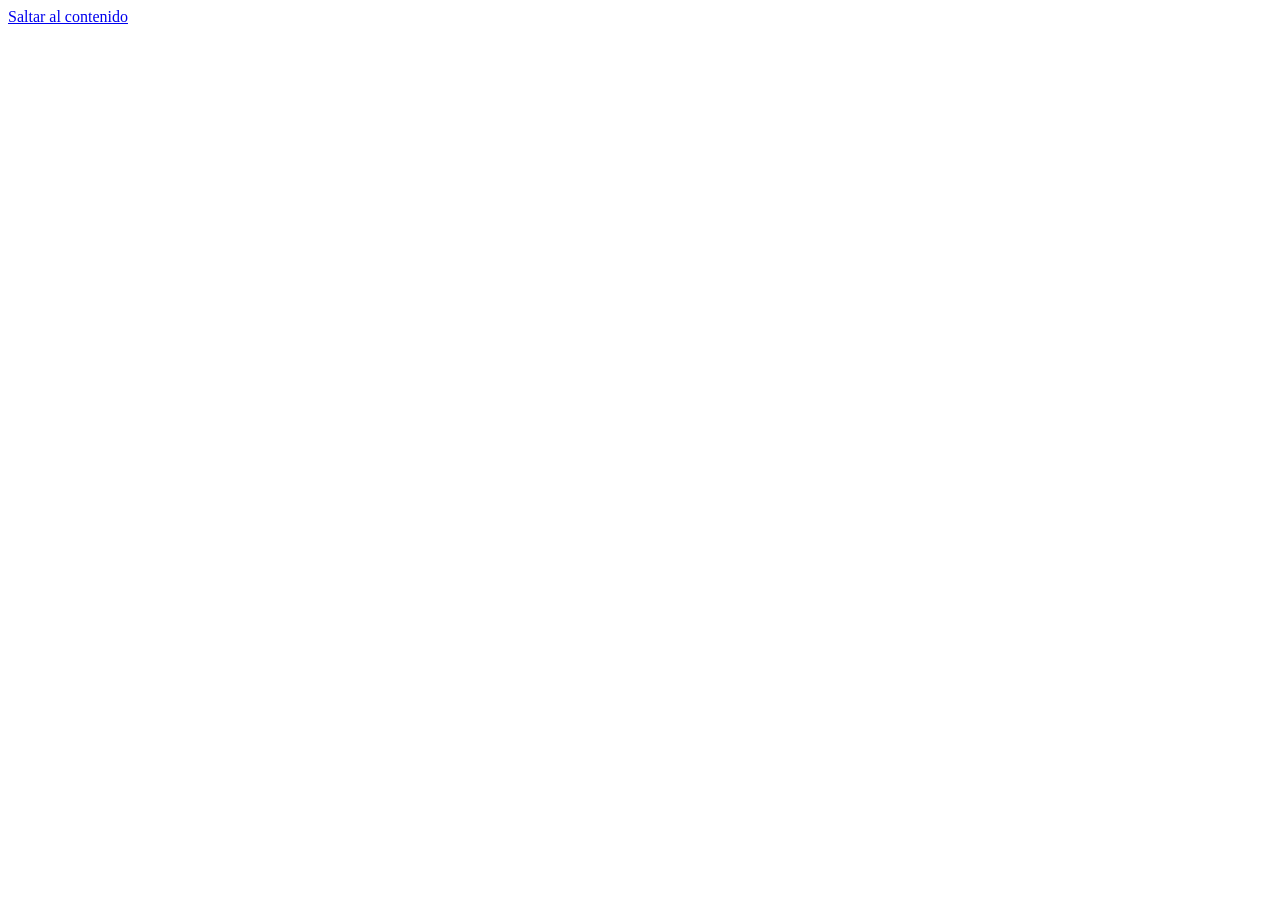
==== crud/app/static/index.html @ a26d7b26 "Proyecto integrador: CRUD + modelo de simulación" ====
<!DOCTYPE html>
<html lang="es">
<head>
  <meta charset="utf-8">
  <meta name="viewport" content="width=device-width, initial-scale=1">
  <title>Permanencia UdeC · Seguimiento de la deserción</title>
  <link rel="stylesheet" href="/static/styles.css">
  <script src="/static/chart.umd.min.js" defer></script>
  <script src="/static/app.js" defer></script>
</head>
<body>
  <a class="saltar" href="#contenido">Saltar al contenido</a>

  <!-- Inicio de sesión -->
  <main id="vista-login" class="login" hidden>
    <section class="login-tarjeta" aria-labelledby="titulo-login">
      <div class="marca"><span class="marca-logo" aria-hidden="true">P</span><div><strong>Permanencia UdeC</strong><small>Ingeniería de Sistemas y Computación · Fusagasugá</small></div></div>
      <h1 id="titulo-login">Iniciar sesión</h1>
      <form id="form-login" novalidate>
        <label for="login-email">Correo institucional</label>
        <input id="login-email" name="username" type="email" autocomplete="username" required>
        <p class="error-campo" id="err-login-email"></p>
        <label for="login-clave">Contraseña</label>
        <input id="login-clave" name="password" type="password" autocomplete="current-password" required minlength="8">
        <p class="error-campo" id="err-login-clave"></p>
        <p class="error-form" id="err-login" role="alert"></p>
        <button class="btn btn-primario btn-bloque" type="submit">Entrar</button>
      </form>
      <details class="ayuda">
        <summary>Usuarios de demostración</summary>
        <p>admin@demo.edu.co · operador@demo.edu.co · consulta@demo.edu.co</p>
        <p>Clave de desarrollo: <code>Cambiar-123</code>. Los datos son sintéticos.</p>
      </details>
    </section>
  </main>

  <!-- Aplicación -->
  <div id="vista-app" class="app" hidden>
    <header class="barra">
      <button class="btn-menu" id="btn-menu" aria-label="Abrir menú" aria-expanded="false" aria-controls="menu">☰</button>
      <div class="marca"><span class="marca-logo" aria-hidden="true">P</span><strong>Permanencia UdeC</strong></div>
      <div class="usuario"><span id="usuario-nombre"></span><span class="rol" id="usuario-rol"></span>
        <button class="btn btn-sutil" id="btn-salir" type="button">Salir</button></div>
    </header>
    <nav id="menu" class="menu" aria-label="Secciones"></nav>
    <main id="contenido" class="contenido" tabindex="-1"></main>
  </div>

  <!-- Ventana modal reutilizable -->
  <div class="modal-fondo" id="modal" hidden>
    <div class="modal" role="dialog" aria-modal="true" aria-labelledby="modal-titulo">
      <header class="modal-cab"><h2 id="modal-titulo"></h2><button class="btn-cerrar" id="modal-cerrar" aria-label="Cerrar">×</button></header>
      <div id="modal-cuerpo"></div>
    </div>
  </div>
  <div class="avisos" id="avisos" aria-live="polite"></div>
</body>
</html>
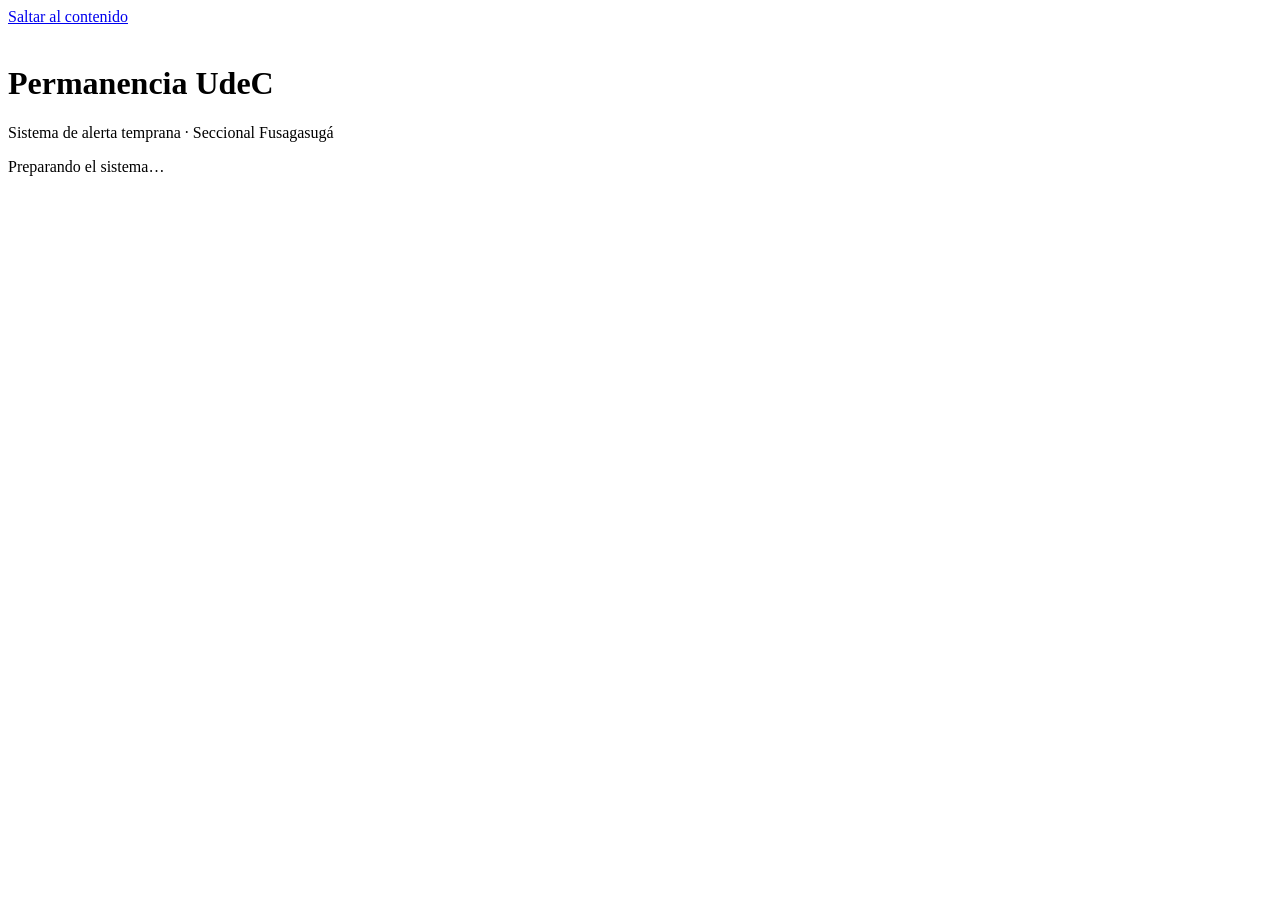
==== commit 272a09a2: "Modo presentación, mapa de calor de cohortes y pantalla de carga" ====
--- a/crud/app/static/index.html
+++ b/crud/app/static/index.html
@@ -2,54 +2,117 @@
 <html lang="es">
 <head>
   <meta charset="utf-8">
-  <meta name="viewport" content="width=device-width, initial-scale=1">
-  <title>Permanencia UdeC · Seguimiento de la deserción</title>
-  <link rel="stylesheet" href="/static/styles.css">
-  <script src="/static/chart.umd.min.js" defer></script>
-  <script src="/static/app.js" defer></script>
+  <meta name="viewport" content="width=device-width, initial-scale=1, viewport-fit=cover">
+  <meta name="theme-color" content="#00482B">
+  <link rel="icon" type="image/png" href="/static/img/logo-udec.png">
+  <title>Permanencia UdeC · Alerta temprana de la deserción</title>
+  <link rel="preload" href="/static/fonts/montserrat-latin-400-normal.woff2" as="font" type="font/woff2" crossorigin>
+  <link rel="preload" href="/static/fonts/montserrat-latin-700-normal.woff2" as="font" type="font/woff2" crossorigin>
+  <script src="/static/tema.js?v=4"></script>
+  <link rel="stylesheet" href="/static/styles.css?v=4">
+  <script src="/static/chart.umd.min.js?v=4" defer></script>
+  <script src="/static/app.js?v=4" defer></script>
 </head>
 <body>
   <a class="saltar" href="#contenido">Saltar al contenido</a>
 
-  <!-- Inicio de sesión -->
+  <!-- Pantalla de carga: se ve mientras el servidor responde y se cargan los datos -->
+  <div id="cargando" class="cargando" role="status" aria-live="polite">
+    <div class="cargando-caja">
+      <img src="/static/img/logo-udec.png" alt="" class="cargando-escudo">
+      <h1>Permanencia <span>UdeC</span></h1>
+      <p class="cargando-sub">Sistema de alerta temprana · Seccional Fusagasugá</p>
+      <div class="cargando-barra"><span></span></div>
+      <p id="cargando-msg">Preparando el sistema…</p>
+    </div>
+  </div>
+
+  <!-- ================= Inicio de sesión ================= -->
   <main id="vista-login" class="login" hidden>
-    <section class="login-tarjeta" aria-labelledby="titulo-login">
-      <div class="marca"><span class="marca-logo" aria-hidden="true">P</span><div><strong>Permanencia UdeC</strong><small>Ingeniería de Sistemas y Computación · Fusagasugá</small></div></div>
-      <h1 id="titulo-login">Iniciar sesión</h1>
-      <form id="form-login" novalidate>
-        <label for="login-email">Correo institucional</label>
-        <input id="login-email" name="username" type="email" autocomplete="username" required>
-        <p class="error-campo" id="err-login-email"></p>
-        <label for="login-clave">Contraseña</label>
-        <input id="login-clave" name="password" type="password" autocomplete="current-password" required minlength="8">
-        <p class="error-campo" id="err-login-clave"></p>
-        <p class="error-form" id="err-login" role="alert"></p>
-        <button class="btn btn-primario btn-bloque" type="submit">Entrar</button>
-      </form>
-      <details class="ayuda">
-        <summary>Usuarios de demostración</summary>
-        <p>admin@demo.edu.co · operador@demo.edu.co · consulta@demo.edu.co</p>
-        <p>Clave de desarrollo: <code>Cambiar-123</code>. Los datos son sintéticos.</p>
-      </details>
+    <section class="login-hero">
+      <span class="burbuja b1"></span><span class="burbuja b2"></span><span class="burbuja b3"></span>
+      <div class="logo-caja logo-caja-hero">
+        <img class="logo-udec" src="/static/img/logo-udec.png" alt="Escudo de la Universidad de Cundinamarca" hidden>
+        <span class="logo-texto"><b>UdeC</b></span>
+        <span class="logo-leyenda"><b>Universidad de Cundinamarca</b><small>Seccional Fusagasugá</small></span>
+      </div>
+      <div class="hero-texto">
+        <p class="hero-etiqueta">Seccional Fusagasugá · Ingeniería de Sistemas y Computación</p>
+        <h1 class="hero-titulo">Permanencia <span>UdeC</span></h1>
+        <p class="hero-lema">Detectar a tiempo, acompañar mejor. Un sistema de alerta temprana para que ningún estudiante se quede en el camino.</p>
+        <ol class="hero-pasos">
+          <li><span class="paso-ic" data-icono="matriculas"></span><div><b>Registra</b><small>matrículas, alertas y factores de riesgo</small></div></li>
+          <li><span class="paso-ic" data-icono="cola"></span><div><b>Atiende</b><small>los casos en orden de prioridad</small></div></li>
+          <li><span class="paso-ic" data-icono="tablero"></span><div><b>Compara</b><small>lo real con el modelo de simulación</small></div></li>
+        </ol>
+      </div>
+      <p class="hero-pie">Proyecto académico · no es un sistema oficial de la universidad · datos sintéticos</p>
+    </section>
+
+    <section class="login-panel" aria-labelledby="titulo-login">
+      <div class="login-tarjeta">
+        <h2 id="titulo-login">¡Bienvenido!</h2>
+        <p class="sub">Ingresa con tu correo institucional para continuar.</p>
+        <form id="form-login" novalidate>
+          <label for="login-email">Correo institucional</label>
+          <div class="campo-ic"><span data-icono="usuario"></span>
+            <input id="login-email" name="username" type="email" autocomplete="username" placeholder="nombre@ucundinamarca.edu.co" required></div>
+          <p class="error-campo" id="err-login-email"></p>
+          <label for="login-clave">Contraseña</label>
+          <div class="campo-ic"><span data-icono="candado"></span>
+            <input id="login-clave" name="password" type="password" autocomplete="current-password" placeholder="Mínimo 8 caracteres" required minlength="8">
+            <button type="button" class="ver-clave" id="ver-clave" aria-label="Mostrar contraseña" aria-pressed="false" data-icono="ojo"></button></div>
+          <p class="error-campo" id="err-login-clave"></p>
+          <p class="error-form" id="err-login" role="alert"></p>
+          <button class="btn btn-primario btn-bloque btn-grande" type="submit">Entrar <span data-icono="flecha"></span></button>
+        </form>
+        <div class="demo">
+          <p class="demo-titulo">Probar con un usuario de demostración</p>
+          <div class="demo-roles">
+            <button type="button" class="demo-rol" data-email="admin@demo.edu.co"><span data-icono="usuarios"></span><b>Administrador</b><small>Gestiona todo</small></button>
+            <button type="button" class="demo-rol" data-email="operador@demo.edu.co"><span data-icono="apoyos"></span><b>Operador</b><small>Registra y atiende</small></button>
+            <button type="button" class="demo-rol" data-email="consulta@demo.edu.co"><span data-icono="reportes"></span><b>Consulta</b><small>Solo lectura</small></button>
+          </div>
+          <p class="ayuda-campo">Al elegir un rol se llenan el correo y la clave de desarrollo <code>Cambiar-123</code>.</p>
+        </div>
+      </div>
     </section>
   </main>
 
-  <!-- Aplicación -->
+  <!-- ================= Aplicación ================= -->
   <div id="vista-app" class="app" hidden>
     <header class="barra">
-      <button class="btn-menu" id="btn-menu" aria-label="Abrir menú" aria-expanded="false" aria-controls="menu">☰</button>
-      <div class="marca"><span class="marca-logo" aria-hidden="true">P</span><strong>Permanencia UdeC</strong></div>
-      <div class="usuario"><span id="usuario-nombre"></span><span class="rol" id="usuario-rol"></span>
-        <button class="btn btn-sutil" id="btn-salir" type="button">Salir</button></div>
+      <button class="btn-icono btn-menu" id="btn-menu" aria-label="Abrir menú" aria-expanded="false" aria-controls="menu" data-icono="menu"></button>
+      <a class="marca" href="#inicio" aria-label="Ir al inicio">
+        <span class="logo-caja logo-caja-barra">
+          <img class="logo-udec" src="/static/img/logo-udec.png" alt="Universidad de Cundinamarca" hidden>
+          <span class="logo-texto"><b>UdeC</b></span>
+        </span>
+        <span class="marca-nombre"><b>Permanencia</b><small>Fusagasugá</small></span>
+      </a>
+      <div class="barra-der">
+        <button class="buscador" id="btn-paleta" type="button" aria-label="Buscar (Ctrl + K)"><span data-icono="buscar"></span><span class="txt">Buscar estudiante o sección…</span><kbd>Ctrl K</kbd></button>
+        <button class="btn btn-acento btn-chico btn-presentar" id="btn-presentar" type="button" title="Modo presentación"><span data-icono="proyector"></span><span class="txt">Presentar</span></button>
+        <button class="btn-icono" id="btn-tema" type="button" aria-label="Cambiar a modo oscuro" title="Modo claro / oscuro" data-icono="luna"></button>
+        <button class="btn-icono" id="btn-recorrido" type="button" aria-label="Recorrido guiado" title="Recorrido guiado" data-icono="ruta"></button>
+        <div class="usuario">
+          <span class="avatar" id="usuario-avatar" aria-hidden="true"></span>
+          <span class="usuario-datos"><b id="usuario-nombre"></b><span class="rol" id="usuario-rol"></span></span>
+        </div>
+        <button class="btn-icono" id="btn-salir" type="button" aria-label="Cerrar sesión" title="Cerrar sesión" data-icono="salir"></button>
+      </div>
     </header>
     <nav id="menu" class="menu" aria-label="Secciones"></nav>
+    <div class="velo" id="velo" hidden></div>
     <main id="contenido" class="contenido" tabindex="-1"></main>
+    <footer class="pie">Proyecto integrador de nivelación · Ingeniería de Sistemas y Computación · Universidad de Cundinamarca, seccional Fusagasugá. Proyecto académico, no es un sistema oficial de la universidad. Datos sintéticos.</footer>
+    <nav class="nav-movil" id="nav-movil" aria-label="Accesos rápidos"></nav>
   </div>
 
   <!-- Ventana modal reutilizable -->
   <div class="modal-fondo" id="modal" hidden>
     <div class="modal" role="dialog" aria-modal="true" aria-labelledby="modal-titulo">
-      <header class="modal-cab"><h2 id="modal-titulo"></h2><button class="btn-cerrar" id="modal-cerrar" aria-label="Cerrar">×</button></header>
+      <header class="modal-cab"><h2 id="modal-titulo"></h2><button class="btn-icono" id="modal-cerrar" aria-label="Cerrar" data-icono="x"></button></header>
       <div id="modal-cuerpo"></div>
     </div>
   </div>
